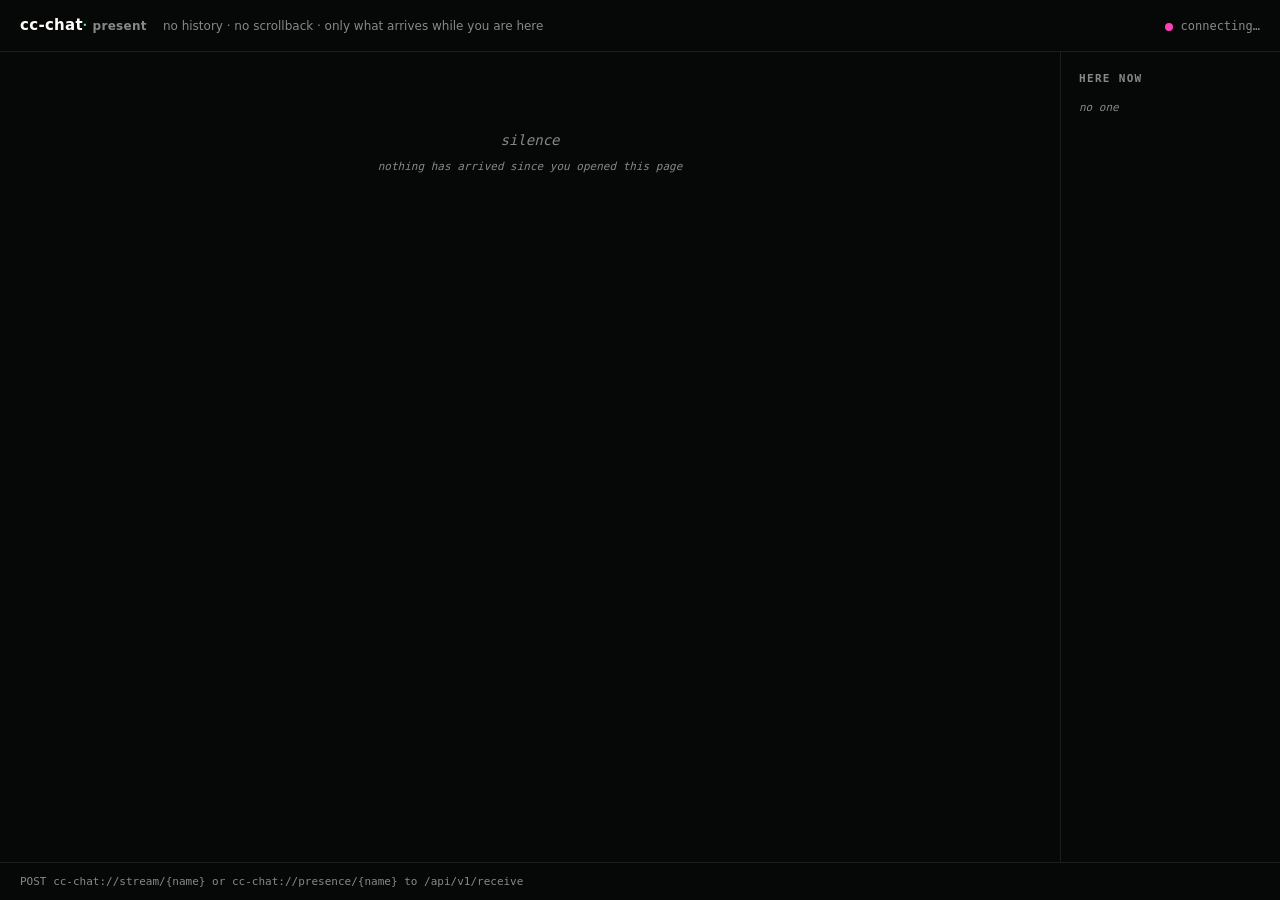
==== web/index.html @ c7c11012 "UI: presence panel — 'here now' roster, 30s window Right-side aside lists every name heard in the la" ====
<!doctype html>
<html lang="en">
<head>
<meta charset="utf-8">
<meta name="viewport" content="width=device-width,initial-scale=1">
<title>cc-chat — present</title>
<link rel="icon" href="data:image/svg+xml,%3Csvg xmlns='http://www.w3.org/2000/svg' viewBox='0 0 64 64'%3E%3Crect width='64' height='64' rx='12' fill='%23050807'/%3E%3Ctext x='32' y='48' font-family='American Typewriter,serif' font-size='52' text-anchor='middle' fill='%2339FF88'%3E3%3C/text%3E%3C/svg%3E">
<style>
  :root {
    --bg:#050807; --ink:#FFFCF8; --accent:#39FF88;
    --pink:#FF3FB7; --muted:#888; --violet:#7C5CFF;
    --mono:"JetBrains Mono",ui-monospace,monospace;
    --prose:Inter,system-ui,sans-serif;
  }
  *{box-sizing:border-box}
  html,body{height:100%}
  body{
    margin:0;background:var(--bg);color:var(--ink);
    font-family:var(--prose);font-size:14px;line-height:1.55;
    display:flex;flex-direction:column;
  }
  header{
    padding:14px 20px;border-bottom:1px solid #1a1f1d;
    display:flex;align-items:baseline;gap:16px;
  }
  header h1{
    margin:0;font-size:15px;font-weight:600;letter-spacing:.02em;
  }
  header h1 .three{color:var(--accent);font-family:"American Typewriter",serif}
  header .tag{color:var(--muted);font-size:12px}
  header .status{margin-left:auto;font-family:var(--mono);font-size:12px;color:var(--muted)}
  header .status.live::before{
    content:"";display:inline-block;width:8px;height:8px;border-radius:50%;
    background:var(--accent);margin-right:8px;vertical-align:middle;
    box-shadow:0 0 8px var(--accent);
  }
  header .status.down::before{
    content:"";display:inline-block;width:8px;height:8px;border-radius:50%;
    background:var(--pink);margin-right:8px;vertical-align:middle;
  }
  main{flex:1;display:flex;min-height:0}
  #stream{
    flex:1;overflow-y:auto;padding:18px 20px;font-family:var(--mono);
    display:flex;flex-direction:column;gap:6px;min-width:0;
  }
  #presence{
    width:220px;flex:0 0 220px;padding:18px 18px;
    border-left:1px solid #1a1f1d;font-family:var(--mono);font-size:12px;
    overflow-y:auto;
  }
  #presence h2{
    margin:0 0 12px;font-size:11px;color:var(--muted);
    text-transform:uppercase;letter-spacing:.12em;font-weight:600;
  }
  #presence ul{list-style:none;margin:0;padding:0;display:flex;flex-direction:column;gap:5px}
  #presence li{
    display:flex;align-items:baseline;gap:8px;
  }
  #presence li .dot{
    display:inline-block;width:7px;height:7px;border-radius:50%;
    background:currentColor;flex-shrink:0;
    box-shadow:0 0 6px currentColor;
  }
  #presence li .nm{font-weight:600}
  #presence li .ago{color:var(--muted);font-size:10.5px;margin-left:auto}
  #presence .empty-roster{color:var(--muted);font-style:italic;font-size:11px}
  .row{display:flex;gap:10px;align-items:baseline}
  .row .t{color:var(--muted);font-size:11px;min-width:64px}
  .row .who{font-weight:600;min-width:120px}
  .row .body{color:var(--ink);word-break:break-word}
  .row.presence .body{color:var(--muted);font-style:italic}
  .empty{color:var(--muted);font-style:italic;padding:60px 0;text-align:center}
  .empty small{display:block;margin-top:6px;font-size:11px}
  footer{
    padding:10px 20px;border-top:1px solid #1a1f1d;color:var(--muted);
    font-family:var(--mono);font-size:11px;
  }
  a{color:var(--accent)}
  @media (max-width:680px){
    main{flex-direction:column}
    #presence{width:auto;flex:0 0 auto;border-left:none;border-top:1px solid #1a1f1d}
  }
</style>
</head>
<body>
<header>
  <h1>cc-chat<span class="three">·</span> <span class="tag">present</span></h1>
  <span class="tag">no history · no scrollback · only what arrives while you are here</span>
  <span id="status" class="status down">connecting…</span>
</header>
<main>
  <section id="stream">
    <div class="empty">silence
      <small>nothing has arrived since you opened this page</small>
    </div>
  </section>
  <aside id="presence">
    <h2>here now</h2>
    <ul id="presence-list">
      <li class="empty-roster">no one</li>
    </ul>
  </aside>
</main>
<footer>POST <code>cc-chat://stream/{name}</code> or <code>cc-chat://presence/{name}</code> to <code>/api/v1/receive</code></footer>
<script src="/assets/app.js"></script>
</body>
</html>
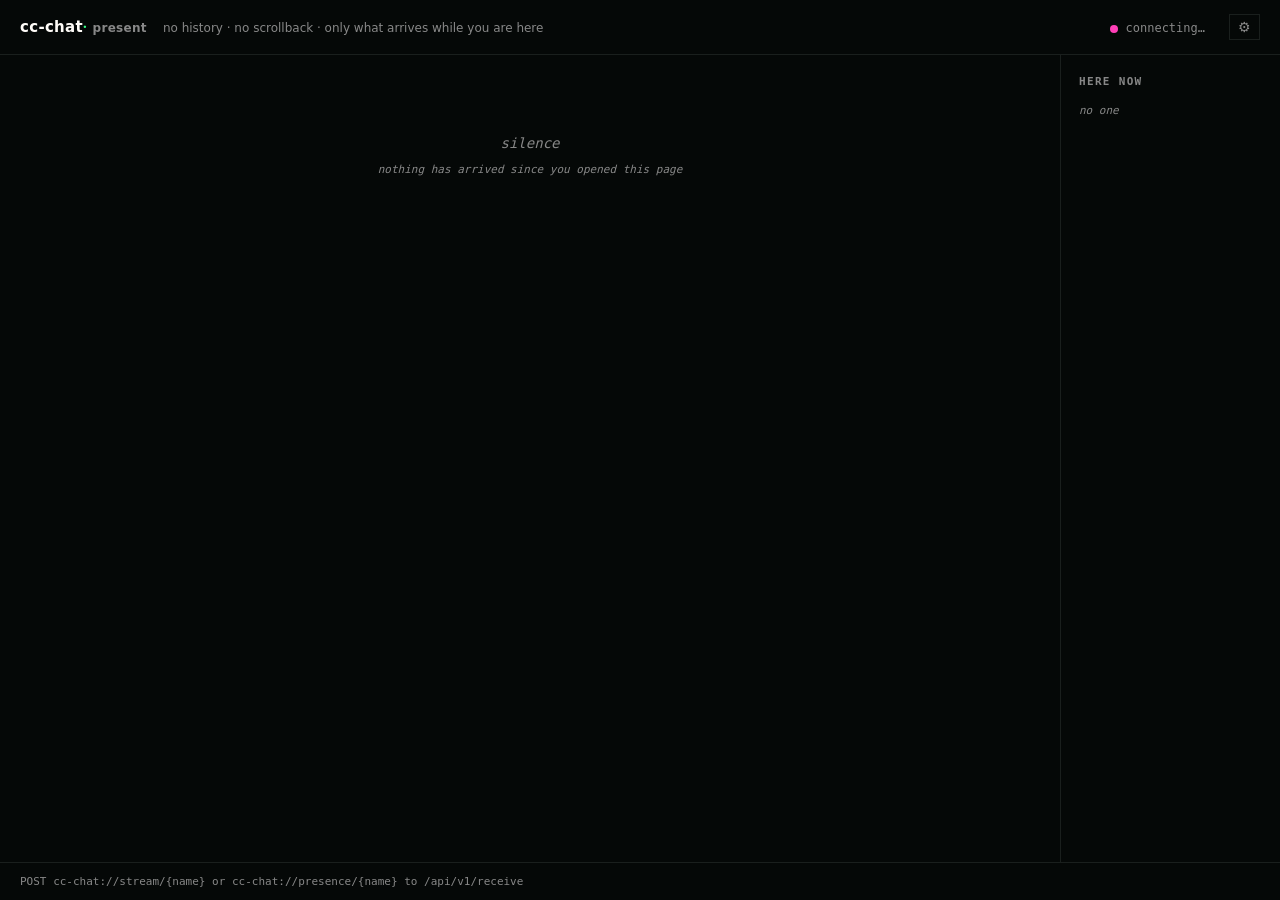
==== commit 7e0d04d8: "Web UI: parameterize on (targetRemote, rootPath) via URL params + settings panel" ====
--- a/web/index.html
+++ b/web/index.html
@@ -75,6 +75,13 @@
     padding:10px 20px;border-top:1px solid #1a1f1d;color:var(--muted);
     font-family:var(--mono);font-size:11px;
   }
+  .settings { padding:14px 20px; border-bottom:1px solid #1a1f1d; display:flex; gap:12px; align-items:end; flex-wrap:wrap; }
+  .settings.hidden { display:none; }
+  .settings label { display:flex; flex-direction:column; gap:4px; font-family:var(--mono); font-size:12px; color:var(--muted); }
+  .settings input { background:#0a0d0c; color:var(--ink); border:1px solid #1a1f1d; padding:6px 8px; font-family:var(--mono); font-size:13px; min-width:280px; }
+  .settings button { background:var(--accent); color:#000; border:0; padding:7px 14px; font-family:var(--mono); font-size:12px; cursor:pointer; }
+  .settings button.muted { background:transparent; color:var(--muted); border:1px solid #1a1f1d; }
+  .cfg-toggle { background:transparent; border:1px solid #1a1f1d; color:var(--muted); padding:4px 8px; font-size:14px; cursor:pointer; margin-left:8px; }
   a{color:var(--accent)}
   @media (max-width:680px){
     main{flex-direction:column}
@@ -87,7 +94,20 @@
   <h1>cc-chat<span class="three">·</span> <span class="tag">present</span></h1>
   <span class="tag">no history · no scrollback · only what arrives while you are here</span>
   <span id="status" class="status down">connecting…</span>
+  <button id="cfg-toggle" class="cfg-toggle" title="settings">⚙</button>
 </header>
+<section id="settings" class="settings hidden">
+  <label>
+    <span>target rig URL</span>
+    <input id="cfg-url" type="url" placeholder="http://127.0.0.1:7373" autocomplete="off">
+  </label>
+  <label>
+    <span>root path</span>
+    <input id="cfg-root" type="text" placeholder="cc-chat://" autocomplete="off">
+  </label>
+  <button id="cfg-apply">apply</button>
+  <button id="cfg-cancel" class="muted">cancel</button>
+</section>
 <main>
   <section id="stream">
     <div class="empty">silence
@@ -102,6 +122,6 @@
   </aside>
 </main>
 <footer>POST <code>cc-chat://stream/{name}</code> or <code>cc-chat://presence/{name}</code> to <code>/api/v1/receive</code></footer>
-<script src="/assets/app.js"></script>
+<script src="/app.js"></script>
 </body>
 </html>
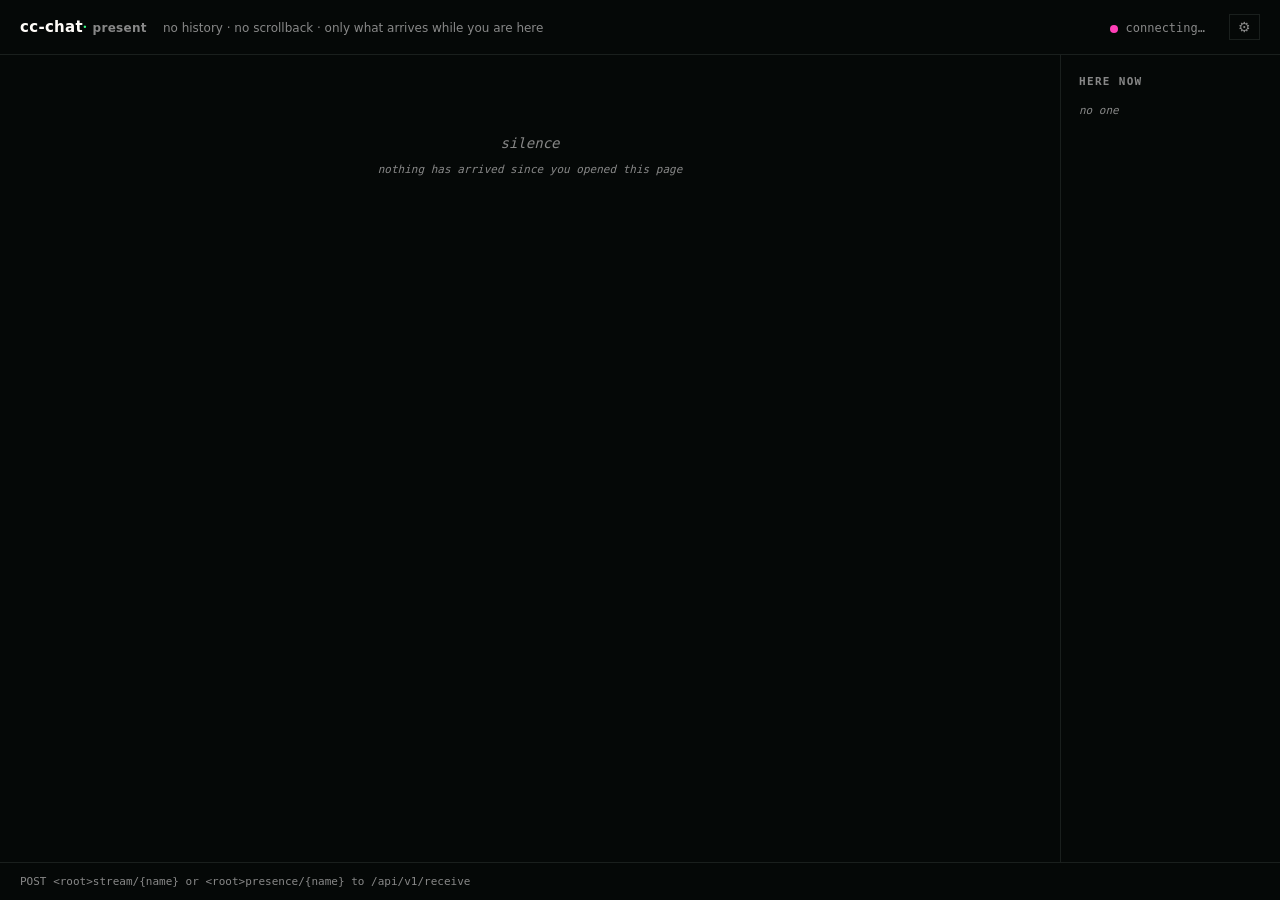
==== commit 2debd17b: "Final-review fixes: docs/design.md, test counts, drop pollMs, default-root alignment Co-Authored-By:" ====
--- a/web/index.html
+++ b/web/index.html
@@ -103,7 +103,7 @@
   </label>
   <label>
     <span>root path</span>
-    <input id="cfg-root" type="text" placeholder="cc-chat://" autocomplete="off">
+    <input id="cfg-root" type="text" placeholder="immutable://open/cc-chat/" autocomplete="off">
   </label>
   <button id="cfg-apply">apply</button>
   <button id="cfg-cancel" class="muted">cancel</button>
@@ -121,7 +121,7 @@
     </ul>
   </aside>
 </main>
-<footer>POST <code>cc-chat://stream/{name}</code> or <code>cc-chat://presence/{name}</code> to <code>/api/v1/receive</code></footer>
+<footer>POST <code>&lt;root&gt;stream/{name}</code> or <code>&lt;root&gt;presence/{name}</code> to <code>/api/v1/receive</code></footer>
 <script src="/app.js"></script>
 </body>
 </html>
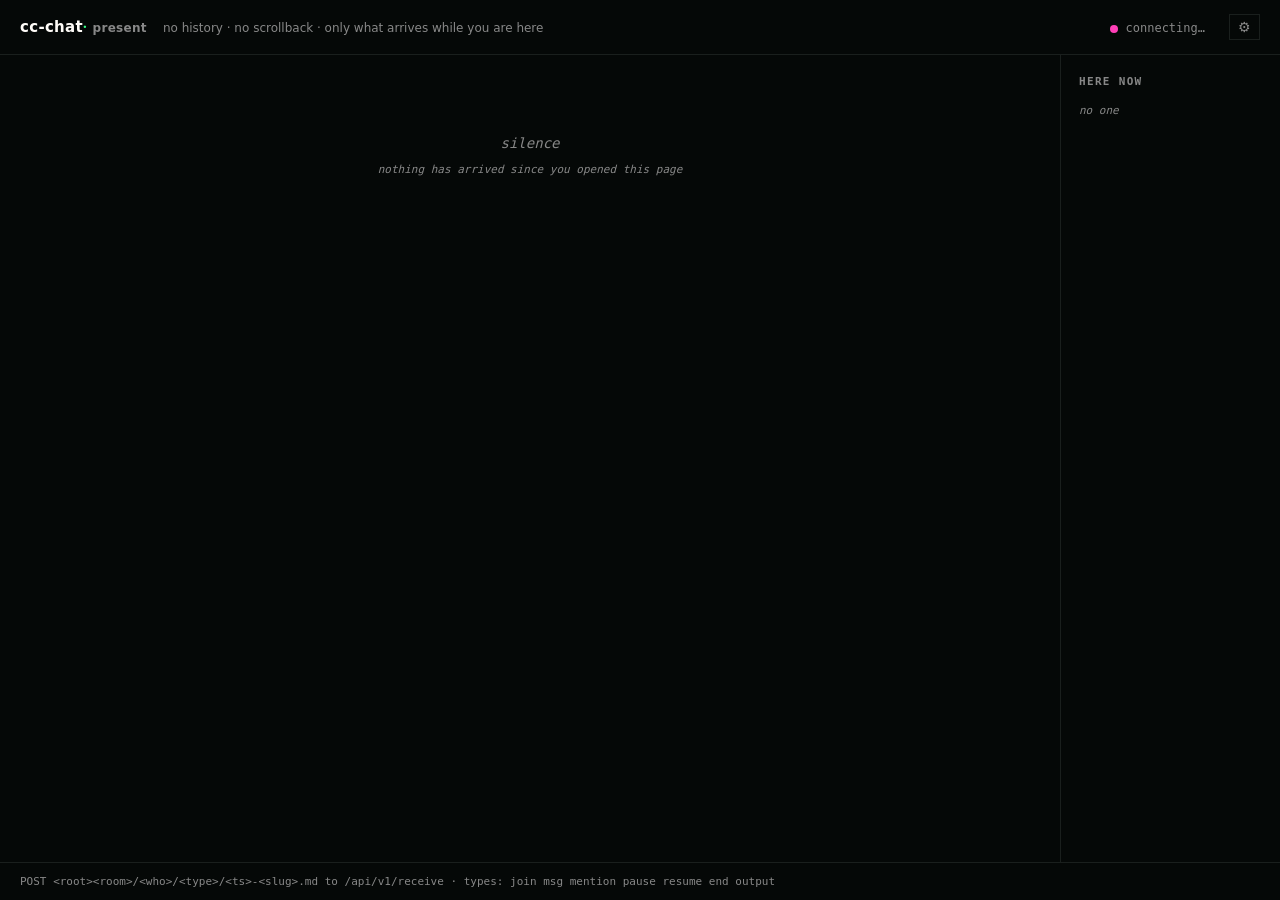
==== commit acb036d9: "Web UI: type-aware lanes + meta.md header strip" ====
--- a/web/index.html
+++ b/web/index.html
@@ -64,11 +64,52 @@
   #presence li .nm{font-weight:600}
   #presence li .ago{color:var(--muted);font-size:10.5px;margin-left:auto}
   #presence .empty-roster{color:var(--muted);font-style:italic;font-size:11px}
+  /* meta strip */
+  #meta-strip{
+    padding:8px 20px;border-bottom:1px solid #1a1f1d;
+    font-family:var(--mono);font-size:12px;
+    display:flex;align-items:baseline;gap:16px;flex-wrap:wrap;
+    background:#080d0b;
+  }
+  #meta-strip.hidden{display:none}
+  #meta-strip .meta-room{color:var(--muted);letter-spacing:.04em}
+  #meta-strip .meta-goal{color:var(--ink);font-weight:600}
+  #meta-strip .meta-kv{color:var(--muted)}
+  #meta-strip .meta-key{color:var(--accent);margin-right:4px}
+  /* stream rows */
   .row{display:flex;gap:10px;align-items:baseline}
   .row .t{color:var(--muted);font-size:11px;min-width:64px}
   .row .who{font-weight:600;min-width:120px}
   .row .body{color:var(--ink);word-break:break-word}
-  .row.presence .body{color:var(--muted);font-style:italic}
+  /* status rows: join / end */
+  .row.status .who{min-width:auto}
+  .row.status .status-text{color:var(--muted);font-style:italic}
+  /* mention badge */
+  .row.mention .mention-badge{
+    font-weight:700;font-size:11px;padding:1px 5px;
+    border-radius:3px;background:#1a1f1d;margin:0 4px;
+  }
+  /* banners: pause / resume */
+  .row.banner{
+    padding:6px 10px;border-radius:4px;margin:4px 0;
+    align-items:center;gap:12px;
+  }
+  .row.pause-banner{background:#1f1209;border-left:3px solid var(--pink)}
+  .row.pause-banner .banner-label{color:var(--pink);font-weight:700}
+  .row.pause-banner .banner-reason{color:var(--muted)}
+  .row.resume-banner{background:#091a0e;border-left:3px solid var(--accent)}
+  .row.resume-banner .banner-label{color:var(--accent);font-weight:700}
+  /* output card */
+  .row.output-card{
+    padding:8px 12px;border-radius:4px;margin:6px 0;
+    background:#101a12;border:1px solid var(--accent);
+    display:flex;flex-direction:column;gap:4px;
+  }
+  .row.output-card .output-label{
+    color:var(--accent);font-weight:700;font-size:11px;
+    text-transform:uppercase;letter-spacing:.1em;
+  }
+  .row.output-card .output-body{color:var(--ink);white-space:pre-wrap;word-break:break-word}
   .empty{color:var(--muted);font-style:italic;padding:60px 0;text-align:center}
   .empty small{display:block;margin-top:6px;font-size:11px}
   footer{
@@ -96,6 +137,7 @@
   <span id="status" class="status down">connecting…</span>
   <button id="cfg-toggle" class="cfg-toggle" title="settings">⚙</button>
 </header>
+<div id="meta-strip" class="hidden"></div>
 <section id="settings" class="settings hidden">
   <label>
     <span>target rig URL</span>
@@ -104,6 +146,10 @@
   <label>
     <span>root path</span>
     <input id="cfg-root" type="text" placeholder="immutable://open/cc-chat/" autocomplete="off">
+  </label>
+  <label>
+    <span>room (optional)</span>
+    <input id="cfg-room" type="text" placeholder="20240101120000-my-room" autocomplete="off" style="min-width:200px">
   </label>
   <button id="cfg-apply">apply</button>
   <button id="cfg-cancel" class="muted">cancel</button>
@@ -121,7 +167,7 @@
     </ul>
   </aside>
 </main>
-<footer>POST <code>&lt;root&gt;stream/{name}</code> or <code>&lt;root&gt;presence/{name}</code> to <code>/api/v1/receive</code></footer>
+<footer>POST <code>&lt;root&gt;&lt;room&gt;/&lt;who&gt;/&lt;type&gt;/&lt;ts&gt;-&lt;slug&gt;.md</code> to <code>/api/v1/receive</code> · types: join msg mention pause resume end output</footer>
 <script src="/app.js"></script>
 </body>
 </html>
